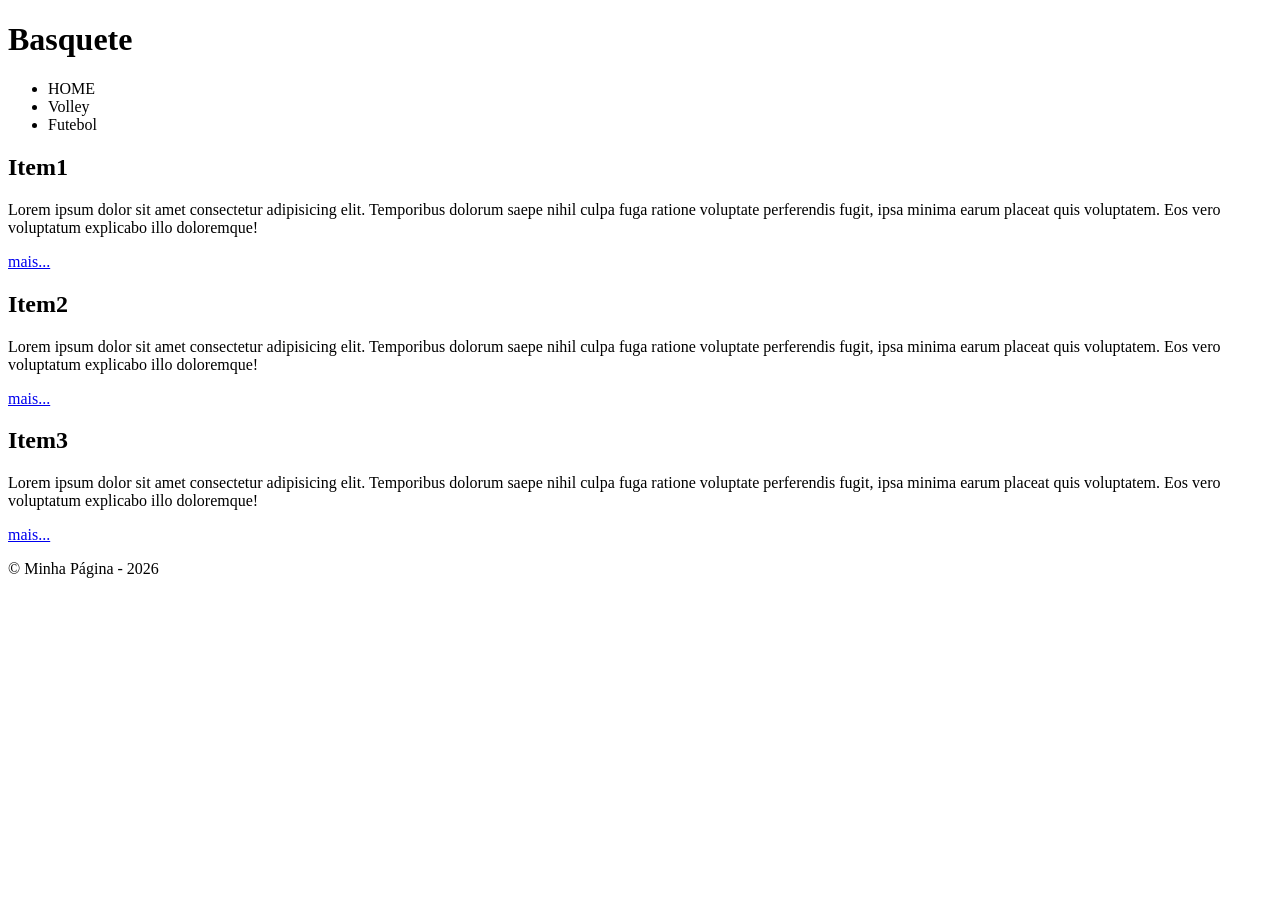
==== paginas/basquete/basquete.html @ e57e1abb "feat: Reestruturação em um portal de esportes" ====
<!doctype html>
<html lang="pt-br">
  <head>
    <meta charset="UTF-8" />
    <meta name="viewport" content="width=device-width, initial-scale=1.0" />
    <title>Página Principal</title>
  </head>
  <body>

    <header>
      <h1>Basquete</h1>
      <nav>
        <ul>
          <li>HOME</li>
          <li>Volley</li>
          <li>Futebol</li>
        </ul>
      </nav>
  </header>

  <main>
      <section>
        <h2>Item1</h2>
        <p>Lorem ipsum dolor sit amet consectetur adipisicing elit. Temporibus dolorum saepe nihil culpa fuga ratione voluptate perferendis fugit, ipsa minima earum placeat quis voluptatem. Eos vero voluptatum explicabo illo doloremque!</p>
        <a href="#">mais...</a>
      </section>

      <section>
      <h2>Item2</h2>
        <p>Lorem ipsum dolor sit amet consectetur adipisicing elit. Temporibus dolorum saepe nihil culpa fuga ratione voluptate perferendis fugit, ipsa minima earum placeat quis voluptatem. Eos vero voluptatum explicabo illo doloremque!</p>
        <a href="#">mais...</a>
      </section>

      <section>
        <h2>Item3</h2>
        <p>Lorem ipsum dolor sit amet consectetur adipisicing elit. Temporibus dolorum saepe nihil culpa fuga ratione voluptate perferendis fugit, ipsa minima earum placeat quis voluptatem. Eos vero voluptatum explicabo illo doloremque!</p>
        <a href="#">mais...</a>
      </section>

  </main>

<footer>
    <p>&copy; Minha Página - 2026</p>
</footer>


  </body>
</html>
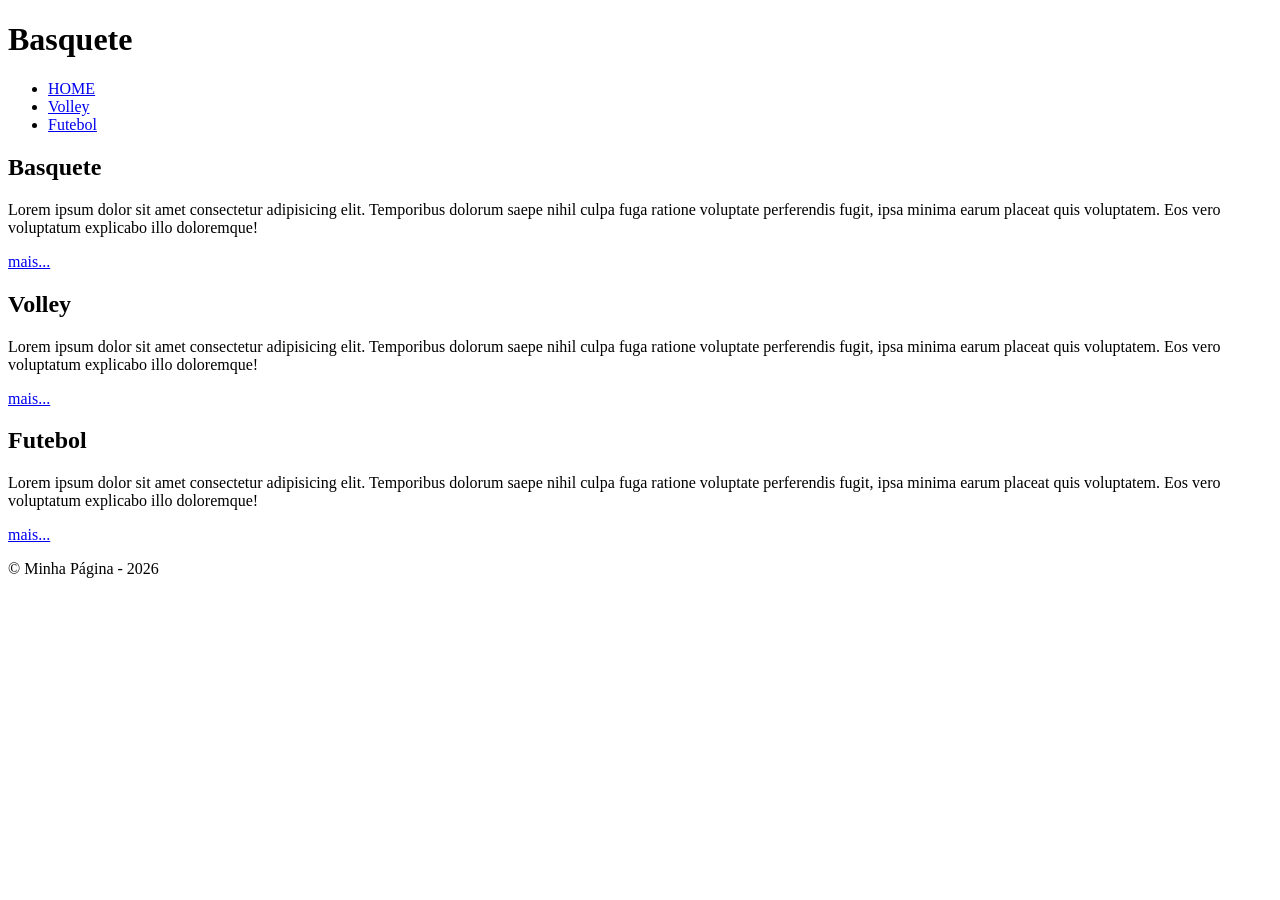
==== commit f93c06a5: "feat: Paginas linkadas" ====
--- a/paginas/basquete/basquete.html
+++ b/paginas/basquete/basquete.html
@@ -11,30 +11,27 @@
       <h1>Basquete</h1>
       <nav>
         <ul>
-          <li>HOME</li>
-          <li>Volley</li>
-          <li>Futebol</li>
+          <li> <a href="../../index.html"> HOME </a> </li>
+          <li> <a href="../volley/volley.html"> Volley </a> </li>
+          <li> <a href="../futebol/futebol.html"> Futebol </a> </li>
         </ul>
       </nav>
   </header>
 
   <main>
       <section>
-        <h2>Item1</h2>
+        <h2>Basquete</h2>
         <p>Lorem ipsum dolor sit amet consectetur adipisicing elit. Temporibus dolorum saepe nihil culpa fuga ratione voluptate perferendis fugit, ipsa minima earum placeat quis voluptatem. Eos vero voluptatum explicabo illo doloremque!</p>
-        <a href="#">mais...</a>
+        <a href="../basquete/basquete.html">mais...</a>
       </section>
-
       <section>
-      <h2>Item2</h2>
+      <h2>Volley</h2>
         <p>Lorem ipsum dolor sit amet consectetur adipisicing elit. Temporibus dolorum saepe nihil culpa fuga ratione voluptate perferendis fugit, ipsa minima earum placeat quis voluptatem. Eos vero voluptatum explicabo illo doloremque!</p>
-        <a href="#">mais...</a>
+        <a href="../volley/volley.html">mais...</a>
       </section>
-
-      <section>
-        <h2>Item3</h2>
+      <h2>Futebol</h2>
         <p>Lorem ipsum dolor sit amet consectetur adipisicing elit. Temporibus dolorum saepe nihil culpa fuga ratione voluptate perferendis fugit, ipsa minima earum placeat quis voluptatem. Eos vero voluptatum explicabo illo doloremque!</p>
-        <a href="#">mais...</a>
+        <a href="../futebol/futebol.html">mais...</a>
       </section>
 
   </main>
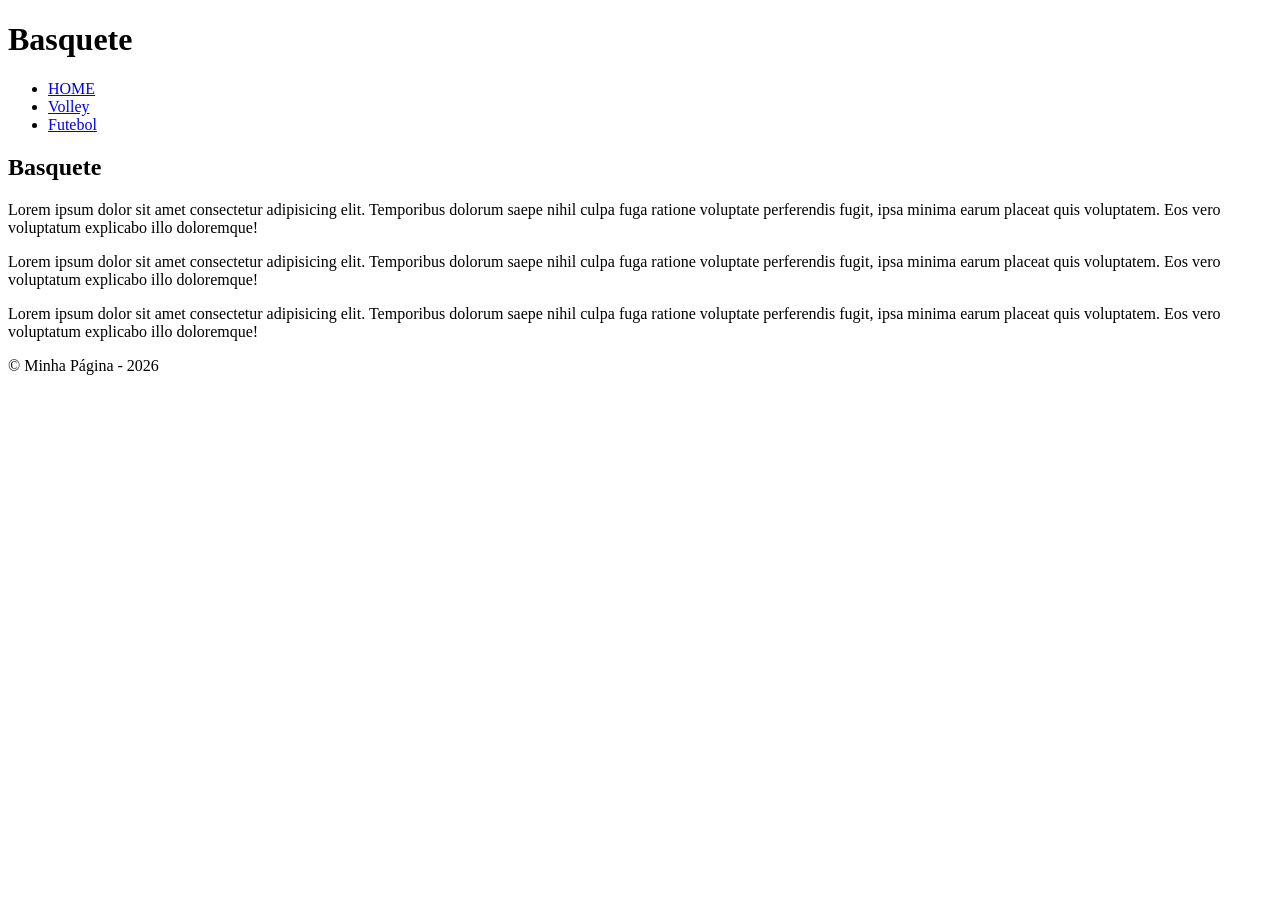
==== commit 2196b753: "feat: correção das paginas" ====
--- a/paginas/basquete/basquete.html
+++ b/paginas/basquete/basquete.html
@@ -22,16 +22,10 @@
       <section>
         <h2>Basquete</h2>
         <p>Lorem ipsum dolor sit amet consectetur adipisicing elit. Temporibus dolorum saepe nihil culpa fuga ratione voluptate perferendis fugit, ipsa minima earum placeat quis voluptatem. Eos vero voluptatum explicabo illo doloremque!</p>
-        <a href="../basquete/basquete.html">mais...</a>
-      </section>
-      <section>
-      <h2>Volley</h2>
+        
         <p>Lorem ipsum dolor sit amet consectetur adipisicing elit. Temporibus dolorum saepe nihil culpa fuga ratione voluptate perferendis fugit, ipsa minima earum placeat quis voluptatem. Eos vero voluptatum explicabo illo doloremque!</p>
-        <a href="../volley/volley.html">mais...</a>
-      </section>
-      <h2>Futebol</h2>
+       
         <p>Lorem ipsum dolor sit amet consectetur adipisicing elit. Temporibus dolorum saepe nihil culpa fuga ratione voluptate perferendis fugit, ipsa minima earum placeat quis voluptatem. Eos vero voluptatum explicabo illo doloremque!</p>
-        <a href="../futebol/futebol.html">mais...</a>
       </section>
 
   </main>
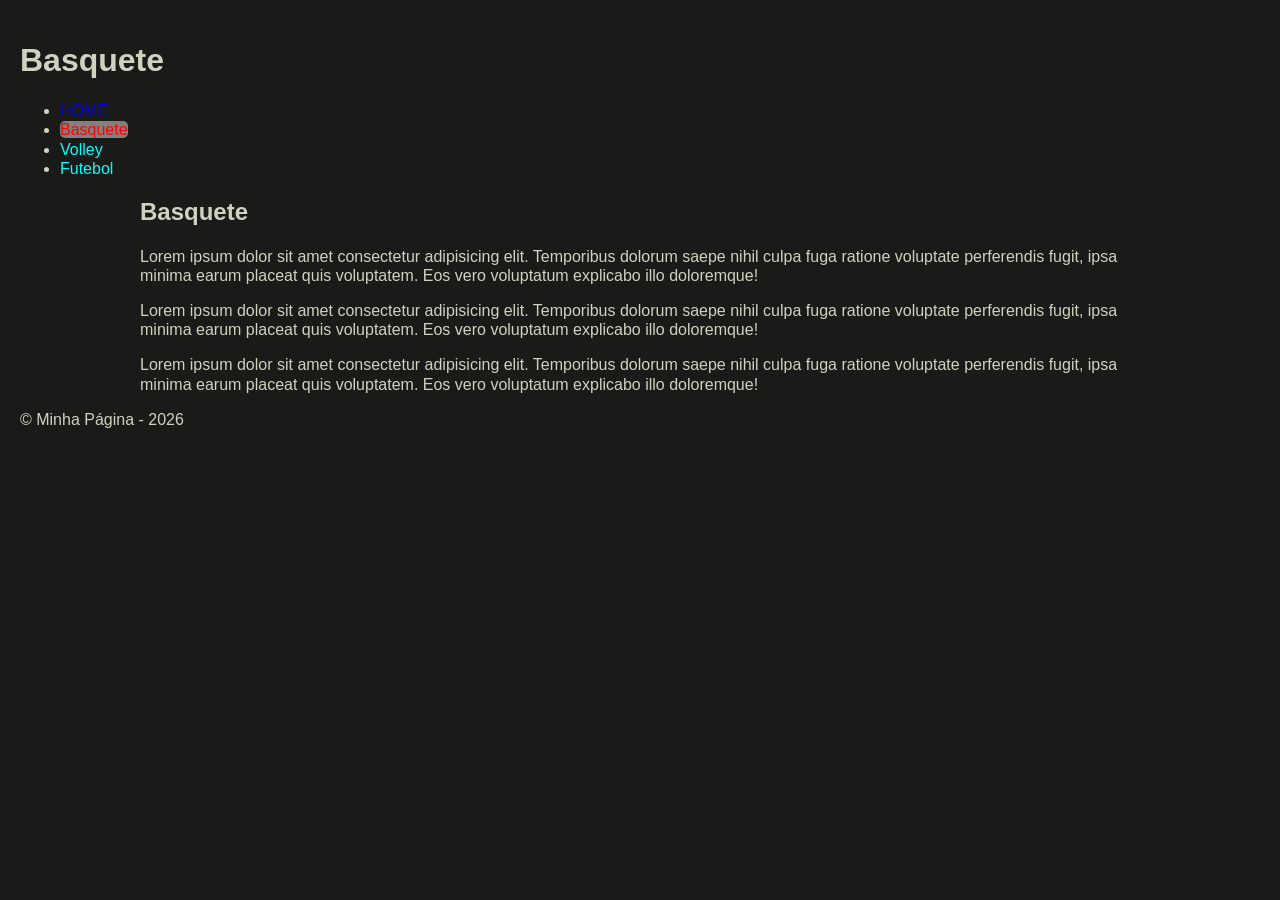
==== commit 7be99a7f: "feat: CSS intro + Navbar e seletores especiais." ====
--- a/paginas/basquete/basquete.html
+++ b/paginas/basquete/basquete.html
@@ -3,7 +3,11 @@
   <head>
     <meta charset="UTF-8" />
     <meta name="viewport" content="width=device-width, initial-scale=1.0" />
-    <title>Página Principal</title>
+    <title>Basquete</title>
+        <!-- Referência para um favicon
+     ícone de aba -->
+      <link rel="icon" href="./img/favicons.png">
+      <link rel="stylesheet" href="../../css/style.css">
   </head>
   <body>
 
@@ -12,8 +16,9 @@
       <nav>
         <ul>
           <li> <a href="../../index.html"> HOME </a> </li>
-          <li> <a href="../volley/volley.html"> Volley </a> </li>
-          <li> <a href="../futebol/futebol.html"> Futebol </a> </li>
+          <li> <a id="active-link" class="nav-link" href="#"> Basquete </a> </li>
+          <li> <a class="nav-link" href="../volley/volley.html"> Volley </a> </li>
+          <li> <a class="nav-link" href="../futebol/futebol.html"> Futebol </a> </li>
         </ul>
       </nav>
   </header>
--- a/css/style.css
+++ b/css/style.css
@@ -0,0 +1,49 @@
+
+
+
+
+
+body{
+    background-color: #1a1b18;
+    color: #d1d1c1;
+    font-family: 'Segoe UI', Tahoma, Geneva, Verdana, sans-serif;
+    line-height: 1.2;
+    margin: 0;
+    padding: 20px;
+
+}
+
+
+.nav-link{
+    color: aqua; 
+    font-size: 16px;
+    text-decoration: none;
+}
+
+#active-link{
+    color: red;
+    background-color: grey;
+    border-radius: 5px;
+
+}
+
+#menu{
+    background-color: crimson;
+    border-radius: 5px;
+    list-style: none;
+    padding: 20px;
+
+}
+
+#menu li {
+    display: inline-block;
+    margin:  0 20px;
+}
+
+/*
+   container principal
+*/
+main{
+    max-width: 1000px;
+    margin: 0 auto;
+}
